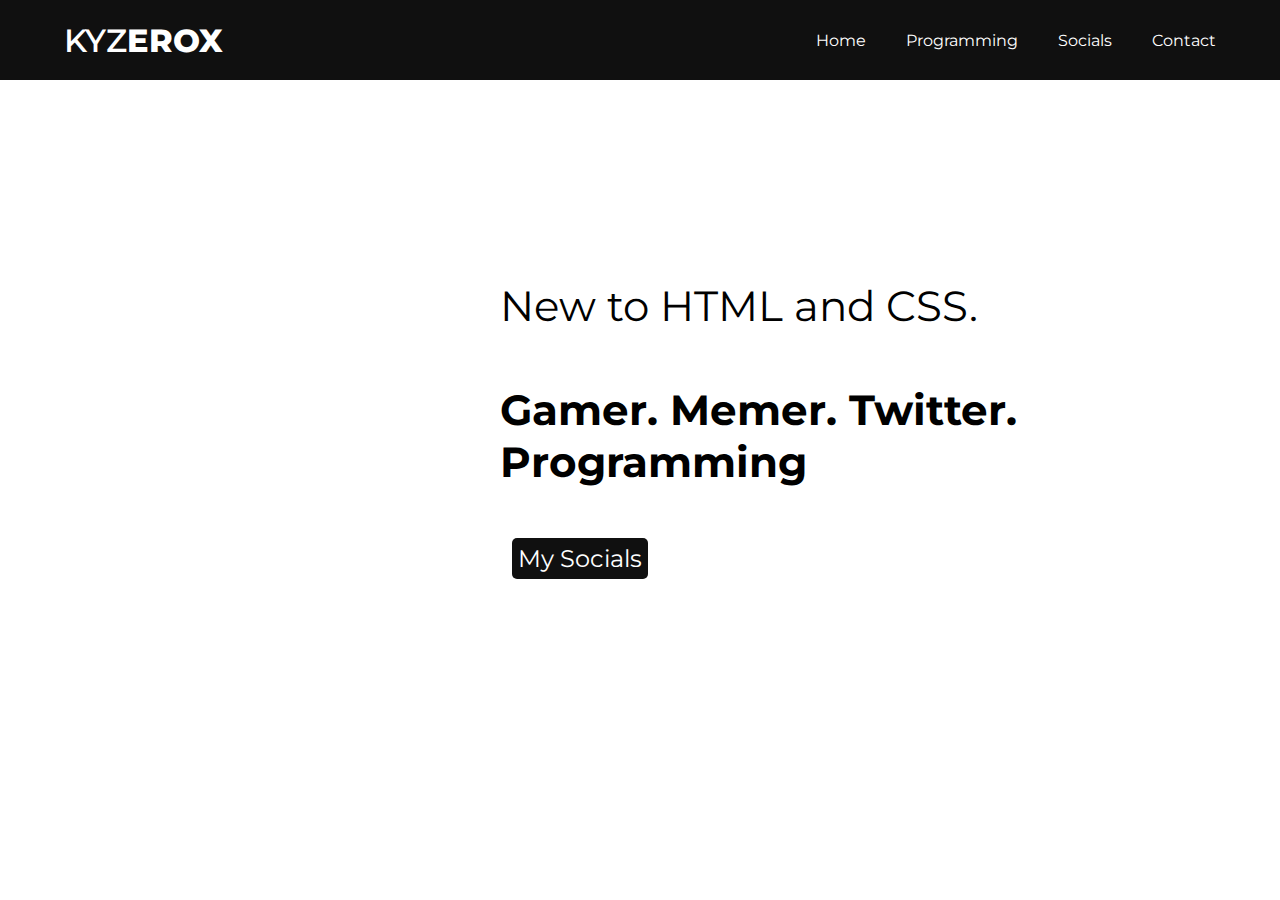
==== index.html @ 5d8f256b "Update index.html" ====
<!DOCTYPE html>
<html lang="en">
<head>
    <meta charset="UTF-8">
    <title>Kyzerox</title>
    <link rel="stylesheet" href="website/styles/style.css">
    <link href="https://fonts.googleapis.com/css?family=Montserrat&display=swap" rel="stylesheet">
    </head>
    <body>        
        <div class="header">
            <div class="inner-header">
                <div class="logo-container">
                    <h1>KYZ<span>EROX</span></h1>
                </div>

                <ul class="navigation">
                    <a href="website.html"><li>Home</li></a>
                    <a href="programming.html"><li>Programming</li></a>
                    <a href="socials.html"><li>Socials</li></a>
                    <a href="contactme.html"><li>Contact</li></a>
                </ul>
            </div>
        </div>

        <section>
            <header class="hometxt">
                New to HTML and CSS.
                <br><br>
            <span>
                <b>
                Gamer.
                Memer.
                Twitter.
                Programming
            </b>
            </span>
            </header>
            <a class="button" href="socials.html">My Socials</a>
        </section>
  </body>
  </html>
---- website/styles/style.css ----
*{
  margin: 0;
  padding: 0;
  list-style: none;
  text-decoration: none;
}

.header{
  width: 100%;
  height: 80px;
  display: block;
  background-color: #101010;
}

.inner-header{
  width: 90%;
  height: 100%;
  display: block;
  margin: 0 auto;
}

.logo-container{
  height: 100%;
  display: table;
  float: left;

}

.logo-container h1{
  margin-top: 10px;
  color: white;
  text-decoration: none;
  text-decoration-color: #ffffff;
  height: 100%;
  display: table-cell;
  vertical-align: middle;
  font-family: 'Montserrat';
  font-size: 32px;
  font-weight: 550;
}

.logo-container h1 span{
  font-weight: 800;
}

.navigation{
  float: right;
  height: 100%;
}

.navigation a{
  height: 100%;
  display: table;
  float: left;
  padding: 0px 20px;
}

.navigation a:last-child{
  padding-right: 0;
}

.navigation a li{
  display: table-cell;
  vertical-align: middle;
  height: 100%;
  color: white;
  font-family: 'Montserrat';
  font-size: 16px;
}

.navigation a:hover{
  color: white;
}

.hometxt{
  margin-top: 200px;
}

.logok{
  float: left;
}

section header{
  margin-top: 0px;
  font-family: 'Montserrat';
  font-size: 42px;
  margin-bottom: 20px;
  margin-left: 500px;
}

section header .hometxt span{
  font-weight: 800;
}

section .button{
  font-family: 'Montserrat';
  font-size: 24px;
  color: #ffffff;
  background: #101010;
  display: inline-flex;
  padding: 6px;
  margin-top: 30px;
  margin-right: 8%;
  margin-left: 40%;
  border: none;
  border-radius: 5px;

}

section .button:hover {
  background: rgb(88,88,88);
  color: #ffffff;
  border: solid #101010;
  font-size: 30px;
  margin-top: 32px;
}
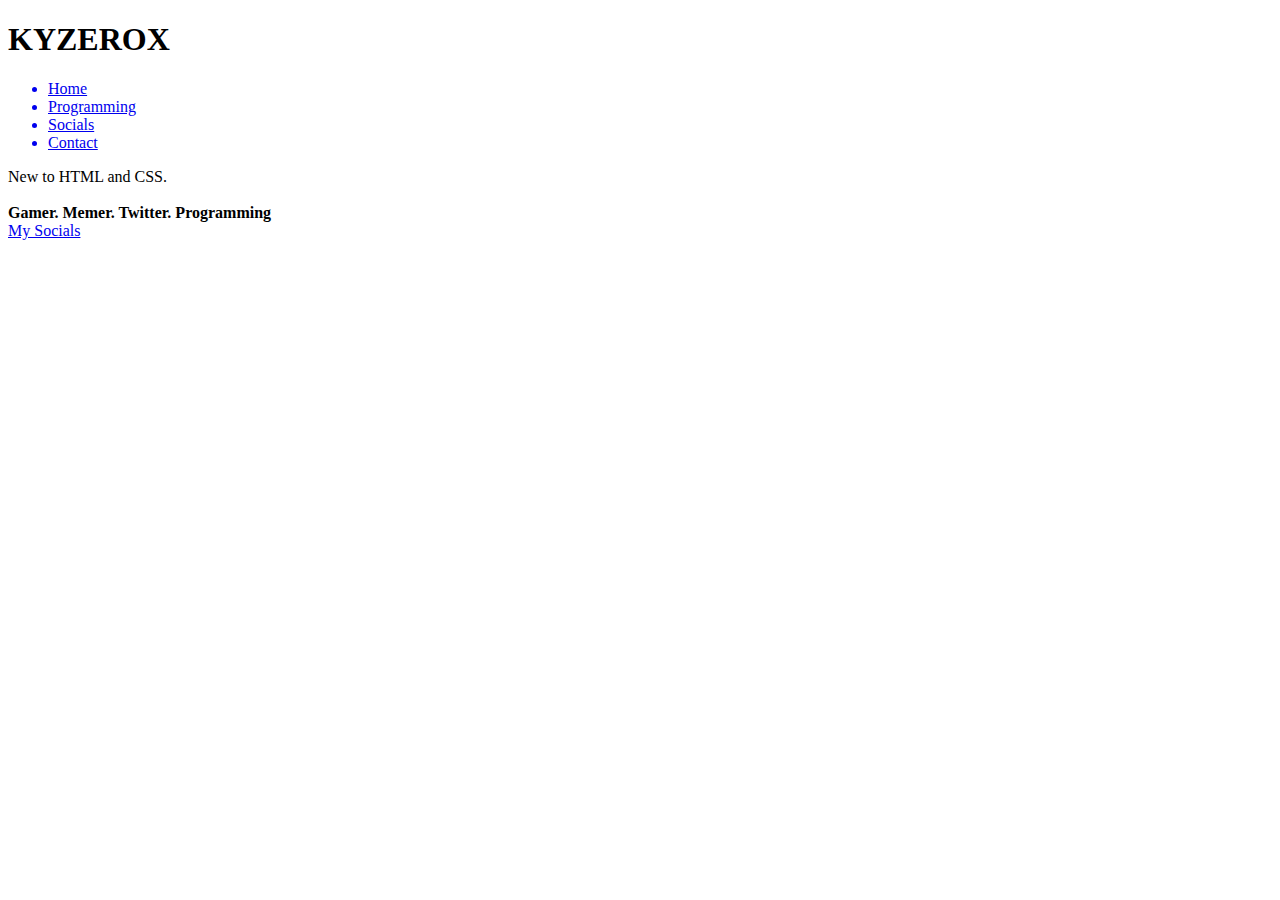
==== commit bfec0d05: "Update index.html" ====
--- a/index.html
+++ b/index.html
@@ -3,7 +3,7 @@
 <head>
     <meta charset="UTF-8">
     <title>Kyzerox</title>
-    <link rel="stylesheet" href="website/styles/style.css">
+    <link rel="stylesheet" href=".../styles/style.css">
     <link href="https://fonts.googleapis.com/css?family=Montserrat&display=swap" rel="stylesheet">
     </head>
     <body>        
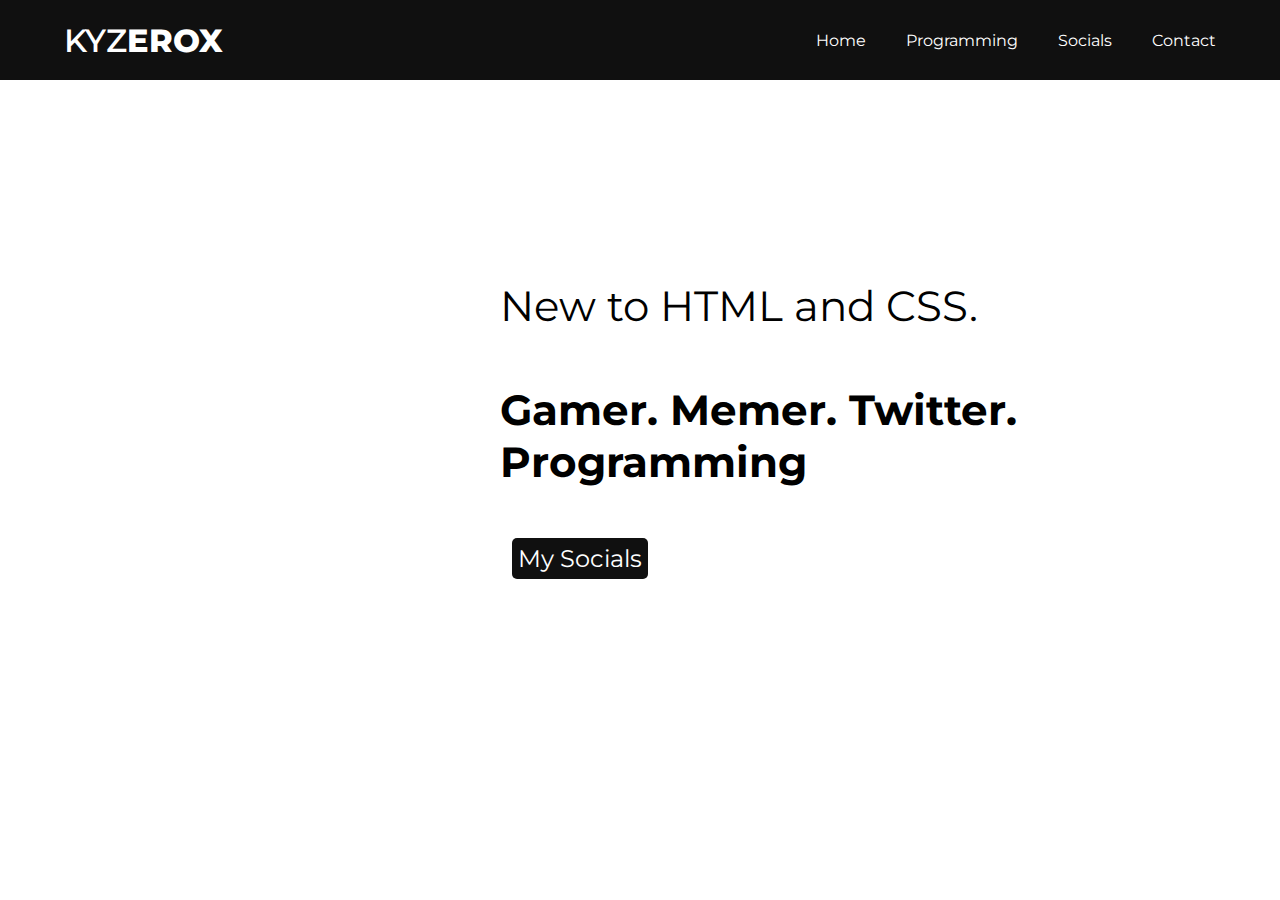
==== commit 29a90682: "Update index.html" ====
--- a/index.html
+++ b/index.html
@@ -3,7 +3,7 @@
 <head>
     <meta charset="UTF-8">
     <title>Kyzerox</title>
-    <link rel="stylesheet" href=".../styles/style.css">
+    <link rel="stylesheet" href="website/styles/style.css">
     <link href="https://fonts.googleapis.com/css?family=Montserrat&display=swap" rel="stylesheet">
     </head>
     <body>        
--- a/website/styles/style.css
+++ b/website/styles/style.css
@@ -0,0 +1,131 @@
+*{
+  margin: 0;
+  padding: 0;
+  list-style: none;
+  text-decoration: none;
+}
+
+.header{
+  width: 100%;
+  height: 80px;
+  display: block;
+  background-color: #101010;
+}
+
+.inner-header{
+  width: 90%;
+  height: 100%;
+  display: block;
+  margin: 0 auto;
+}
+
+.logo-container{
+  height: 100%;
+  display: table;
+  float: left;
+
+}
+
+.logo-container h1{
+  margin-top: 10px;
+  color: white;
+  text-decoration: none;
+  text-decoration-color: #ffffff;
+  height: 100%;
+  display: table-cell;
+  vertical-align: middle;
+  font-family: 'Montserrat';
+  font-size: 32px;
+  font-weight: 550;
+}
+
+.logo-container h1 span{
+  font-weight: 800;
+}
+
+.navigation{
+  float: right;
+  height: 100%;
+}
+
+.navigation a{
+  height: 100%;
+  display: table;
+  float: left;
+  padding: 0px 20px;
+}
+
+.navigation a:last-child{
+  padding-right: 0;
+}
+
+.navigation a li{
+  display: table-cell;
+  vertical-align: middle;
+  height: 100%;
+  color: white;
+  font-family: 'Montserrat';
+  font-size: 16px;
+}
+
+.navigation a:hover{
+  color: white;
+}
+
+.hometxt{
+  margin-top: 200px;
+}
+
+.logok{
+  float: left;
+}
+
+section header{
+  margin-top: 0px;
+  font-family: 'Montserrat';
+  font-size: 42px;
+  margin-bottom: 20px;
+  margin-left: 500px;
+}
+
+section header .hometxt span{
+  font-weight: 800;
+}
+
+section .button{
+  font-family: 'Montserrat';
+  font-size: 24px;
+  color: #ffffff;
+  background: #101010;
+  display: inline-flex;
+  padding: 6px;
+  margin-top: 30px;
+  margin-right: 8%;
+  margin-left: 40%;
+  border: none;
+  border-radius: 5px;
+
+}
+
+section .button:hover {
+  background: rgb(88,88,88);
+  color: #ffffff;
+  border: solid #101010;
+  font-size: 30px;
+  margin-top: 32px;
+}
+
+
+
+
+
+
+
+
+
+
+
+
+
+
+
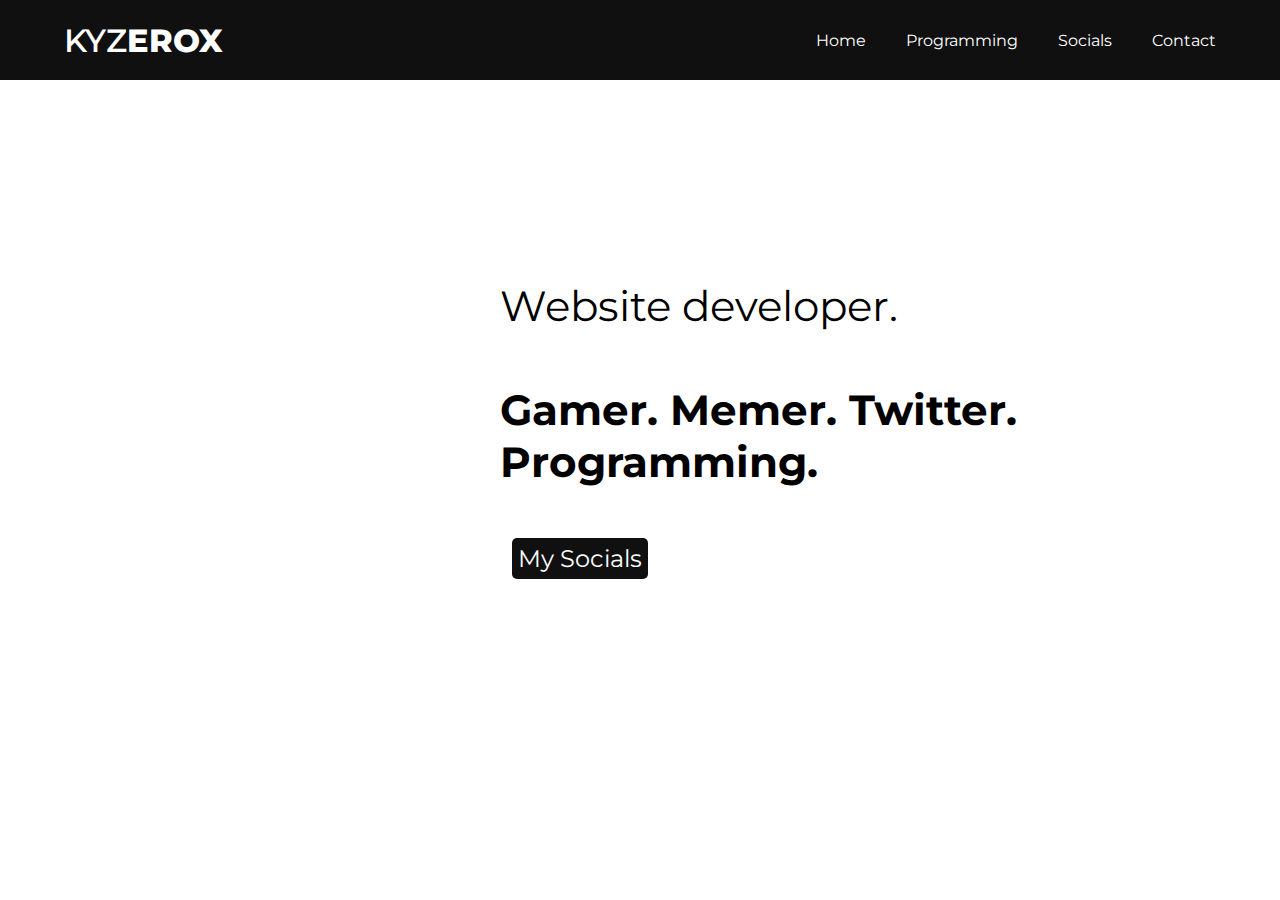
==== commit 3e7db66c: "Update index.html" ====
--- a/index.html
+++ b/index.html
@@ -3,7 +3,7 @@
 <head>
     <meta charset="UTF-8">
     <title>Kyzerox</title>
-    <link rel="stylesheet" href="website/styles/style.css">
+    <link rel="stylesheet" href="website/style.css">
     <link href="https://fonts.googleapis.com/css?family=Montserrat&display=swap" rel="stylesheet">
     </head>
     <body>        
@@ -14,28 +14,28 @@
                 </div>
 
                 <ul class="navigation">
-                    <a href="website.html"><li>Home</li></a>
-                    <a href="programming.html"><li>Programming</li></a>
-                    <a href="socials.html"><li>Socials</li></a>
-                    <a href="contactme.html"><li>Contact</li></a>
+                    <a href="index.html"><li>Home</li></a>
+                    <a href="website/programming.html"><li>Programming</li></a>
+                    <a href="website/socials.html"><li>Socials</li></a>
+                    <a href="website/contactme.html"><li>Contact</li></a>
                 </ul>
             </div>
         </div>
 
         <section>
             <header class="hometxt">
-                New to HTML and CSS.
+                Website developer.
                 <br><br>
-            <span>
-                <b>
+           <span>
+             <b>
                 Gamer.
                 Memer.
                 Twitter.
-                Programming
-            </b>
+                Programming.
+             </b>
             </span>
             </header>
-            <a class="button" href="socials.html">My Socials</a>
+            <a class="button" href="website/socials.html">My Socials</a>
         </section>
   </body>
   </html>
--- a/website/style.css
+++ b/website/style.css
@@ -0,0 +1,133 @@
+/*Applies to all*/
+*{
+  margin: 0;
+  padding: 0;
+  list-style: none;
+  text-decoration: none;
+}
+
+.header{
+  width: 100%;
+  height: 80px;
+  display: block;
+  background-color: #101010;
+}
+
+.inner-header{
+  width: 90%;
+  height: 100%;
+  display: block;
+  margin: 0 auto;
+}
+
+.logo-container{
+  height: 100%;
+  display: table;
+  float: left;
+
+}
+
+.logo-container h1{
+  margin-top: 10px;
+  color: white;
+  text-decoration: none;
+  text-decoration-color: #ffffff;
+  height: 100%;
+  display: table-cell;
+  vertical-align: middle;
+  font-family: 'Montserrat';
+  font-size: 32px;
+  font-weight: 550;
+}
+
+.logo-container h1 span{
+  font-weight: 800;
+}
+
+.navigation{
+  float: right;
+  height: 100%;
+}
+
+.navigation a{
+  height: 100%;
+  display: table;
+  float: left;
+  padding: 0px 20px;
+}
+
+.navigation a:last-child{
+  padding-right: 0;
+}
+
+.navigation a li{
+  display: table-cell;
+  vertical-align: middle;
+  height: 100%;
+  color: white;
+  font-family: 'Montserrat';
+  font-size: 16px;
+}
+
+.navigation a:hover{
+  color: white;
+}
+
+.hometxt{
+  margin-top: 200px;
+}
+/*
+.logok{
+  float: left;
+}*/
+
+section header{
+  margin-top: 0px;
+  font-family: 'Montserrat';
+  font-size: 42px;
+  margin-bottom: 20px;
+  margin-left: 500px;
+}
+
+section header .hometxt span{
+  font-weight: 800;
+}
+
+section .button{
+  font-family: 'Montserrat';
+  font-size: 24px;
+  color: #ffffff;
+  background: #101010;
+  display: inline-flex;
+  padding: 6px;
+  margin-top: 30px;
+  margin-right: 8%;
+  margin-left: 40%;
+  border: none;
+  border-radius: 5px;
+
+}
+/*Button hover*/
+section .button:hover {
+  background: rgb(88,88,88);
+  color: #ffffff;
+  border: solid #101010;
+  font-size: 30px;
+  margin-top: 32px;
+  trasition: 0.4s;
+}
+
+
+
+
+
+
+
+
+
+
+
+
+
+
+
